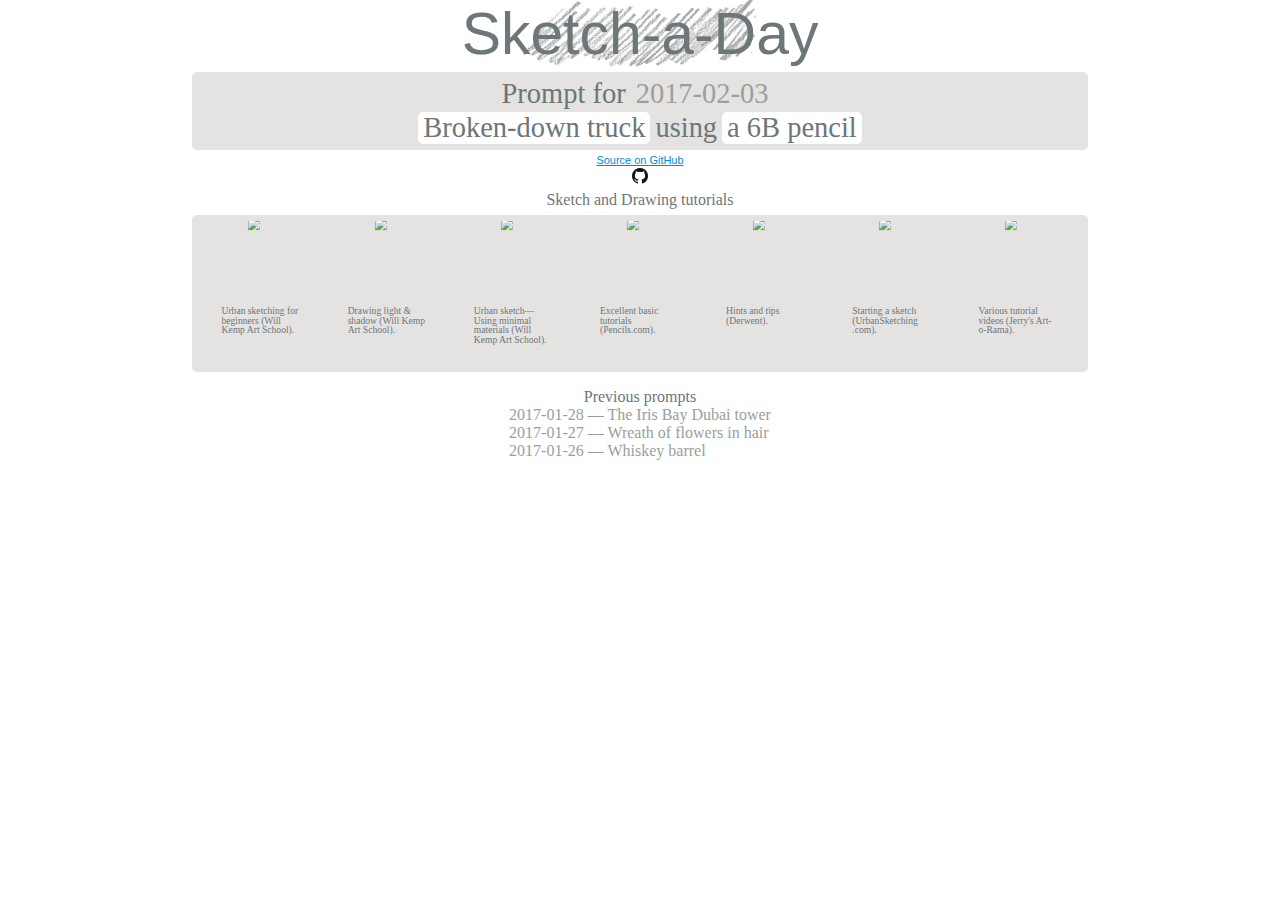
==== index.html @ 14eda0db "index.html for testing with browser-sync" ====
<!DOCTYPE html>
<html>

    <head>
        <link rel="stylesheet" type="text/css" href="./static/sketch-a-day.css">
    </head>

    <body>
        <div class="wrapper">
            <div class="title-box">Sketch-a-Day</div>
            <div class="text-box">
                <p>Prompt for <span class="highlight-date">2017-02-03</span></p>
                <p><span>Broken-down truck</span> using <span>a 6B pencil</span></p>
            </div>
            <div><a href="https://github.com/tildebyte/sketch-a-day" target="_blank">Source on GitHub</a></div>
            <div id="gh-icon">
                <a href="https://github.com/tildebyte/sketch-a-day" target="_blank"></a>
            </div>
        </div>
        <p>Sketch and Drawing tutorials</p>
        <div class="gallery">
            <div class="item">
                <a href="http://willkempartschool.com/urban-sketching-tutorial-for-beginners" target="_blank">
                    <div><img src="http://willkempartschool.com/wp-content/uploads/2015/09/pen-bike-sketch-detail-small.jpg" /></div>
                </a>
                <p>Urban sketching for beginners (Will Kemp Art School).</p>
            </div>
            <div class="item">
                <a href="http://willkempartschool.com/how-to-shade-a-drawing-light-shadow-part-2" target="_blank">
                    <div><img src="http://willkempartschool.com/wp-content/uploads/2014/03/finished-apple-drawing-tutorial.jpg" /></div>
                </a>
                <p>Drawing light &amp; shadow (Will Kemp Art School).</p>
            </div>
            <div class="item">
                <a href="http://willkempartschool.com/an-art-material-addicts-guide-to-becoming-a-minimalist-urban-sketcher" target="_blank">
                    <div><img src="http://willkempartschool.com/wp-content/uploads/2015/10/brushpen-on-table.jpg" /></div>
                </a>
                <p>Urban sketch&mdash;Using minimal materials (Will Kemp Art School).</p>
            </div>
            <div class="item">
                <a href="https://pencils.com/how-to-use-pencils" target="_blank">
                    <div><img src="https://36z9yt2c7y8f2f8nht38fgt3173q-wpengine.netdna-ssl.com/wp-content/uploads/2015/02/Fotolia_52719583_Subscription_Monthly_M.jpg" /></div>
                </a>
                <p>Excellent basic tutorials (Pencils.com).</p>
            </div>
            <div class="item">
                <a href="https://www.derwentart.com/en/gb/7559/hints-tips" target="_blank">
                    <div><img src="https://az31609.vo.msecnd.net/assets/images/widgetImages/11967911c0a00-b311-4776-9e3d-5156dc8737cd.jpg" /></div>
                </a>
                <p>Hints and tips (Derwent).</p>
            </div>
            <div class="item">
                <a href="http://www.urbansketching.com/urban-sketching-tutorial-starting-a-sketch.html" target="_blank">
                    <div><img src="http://www.urbansketching.com/uploads/3/4/6/3/3463003/3864390_orig.jpg" /></div>
                </a>
                <p>Starting a sketch (UrbanSketching .com).</p>
            </div>
            <div class="item">
                <a href="http://www.jerrysartarama.com/free-art-instruction-videos/subject/drawing" target="_blank">
                    <div><img src="http://www.jerrysartarama.com/media/catalog/category/drawing-header_1.jpg" /></div>
                </a>
                <p>Various tutorial videos (Jerry's Art-o-Rama).</p>
            </div>
        </div>
        <p>Previous prompts</p>
        <div class="history">
            <ul>
                <li>2017-01-28 &mdash; The Iris Bay Dubai tower</li>
                <li>2017-01-27 &mdash; Wreath of flowers in hair</li>
                <li>2017-01-26 &mdash; Whiskey barrel</li>
            </ul>
        </div>
    </body>

</html>
---- static/sketch-a-day.css ----
@font-face {
    font-family: Fira Sans;
    src: url("https://fonts.googleapis.com/css?family=Fira+Sans:300");
}

@font-face {
    font-family: Source Serif Pro;
    src: url("https://fonts.googleapis.com/css?family=Source+Serif+Pro");
}

:root {
    /*background*/
    --color-three: hsl(40.2, 98.2%, 100%);
    /*highlight*/
    --color-two: hsl(40.3, 5%, 89%);
    /*secondary*/
    --color-one: hsl(144, 5%, 61%);
    /*body text*/
    --color-zerozero: hsl(194.1, 5%, 45%);
    /*accent*/
    --color-blue: hsl(199.6, 100%, 41%);
}

* {
    text-align: center;
    color: var(--color-zerozero);
    margin: 0rem;
    padding: 0rem;
}

body {
    font-family: 'Fira Sans', sans-serif;
    font-family: 'Source Serif Pro', serif;
    background-color: var(--color-three);
}

.wrapper {
    margin-left: 15%;
    margin-right: 15%;
}

.wrapper .title-box {
    font-family: sans-serif;
    font-size: 3.68rem;
    background: url("scribble.png") no-repeat center top;
    background-size: contain;
    margin-bottom: 0.3rem;
}

.wrapper .text-box {
    background-color: var(--color-two);
    font-size: 1.78rem;
    padding: 0.3rem;
    border-radius: 0.3125rem;
}

.wrapper .text-box p {
    font-family: serif;
    display: flex;
    justify-content: center;
    align-items: baseline;
    flex-flow: row wrap;
    margin: 0.1rem 0.1rem;
}

.wrapper .text-box p span {
    background-color: var(--color-three);
    margin-left: 0.3125rem;
    margin-right: 0.3125rem;
    padding-left: 0.3125rem;
    padding-right: 0.3125rem;
    border-radius: 0.3125rem;
}

.wrapper .text-box .highlight-date {
    color: var(--color-one);
    background-color: var(--color-two);
}

.wrapper a {
    color: var(--color-blue);
    font-family: sans-serif;
    font-size: 0.685rem;
}

.wrapper #gh-icon {
    height: 1rem;
    margin-bottom: 0.4rem;
    background: url("GitHub-Mark-32px.png") no-repeat center top;
    background-size: contain;
}


/*GALLERY*/
/*<div class="gallery">
    <div class="item">
        <a
            <div><img
        </a>
        <p>*/

.gallery {
    padding: 0.4rem 0.4rem 0.4rem;
    background-color: var(--color-two);
    margin: 0.4rem 15% 1rem 15%;
    border-radius: 0.3125rem;
    display: flex;
    flex-flow: row wrap;
    /*justify-content: space-around;
    align-items: flex-start;
    align-content: flex-start;*/
}

.gallery .item {
    height: 9rem;
    width: 5rem;
    margin: auto;
}

.gallery .item a div {
    height: 5rem;
    width: 5rem;
    overflow: hidden;
    border-radius: 8%;
}

.gallery .item a div img {
    transform-origin: center center;
    transform: translate(-45%, -30%) scale(0.75);
    transition: all 0.6s ease;
}

.gallery .item a div:hover img {
    transform: translate(-45%, -35%) scale(0.35);
}

.gallery .item p {
    color: --color-zerozero;
    text-align: left;
    font: 0.6rem/1 serif;
    margin: 0.3rem 0rem;
}

.history {
    display: flex;
    justify-content: center;
    flex-direction: row;
}

.history ul {
    list-style-type: none;
}

.history ul li {
    text-align: left;
    padding: 0rem;
    color: var(--color-one);
}
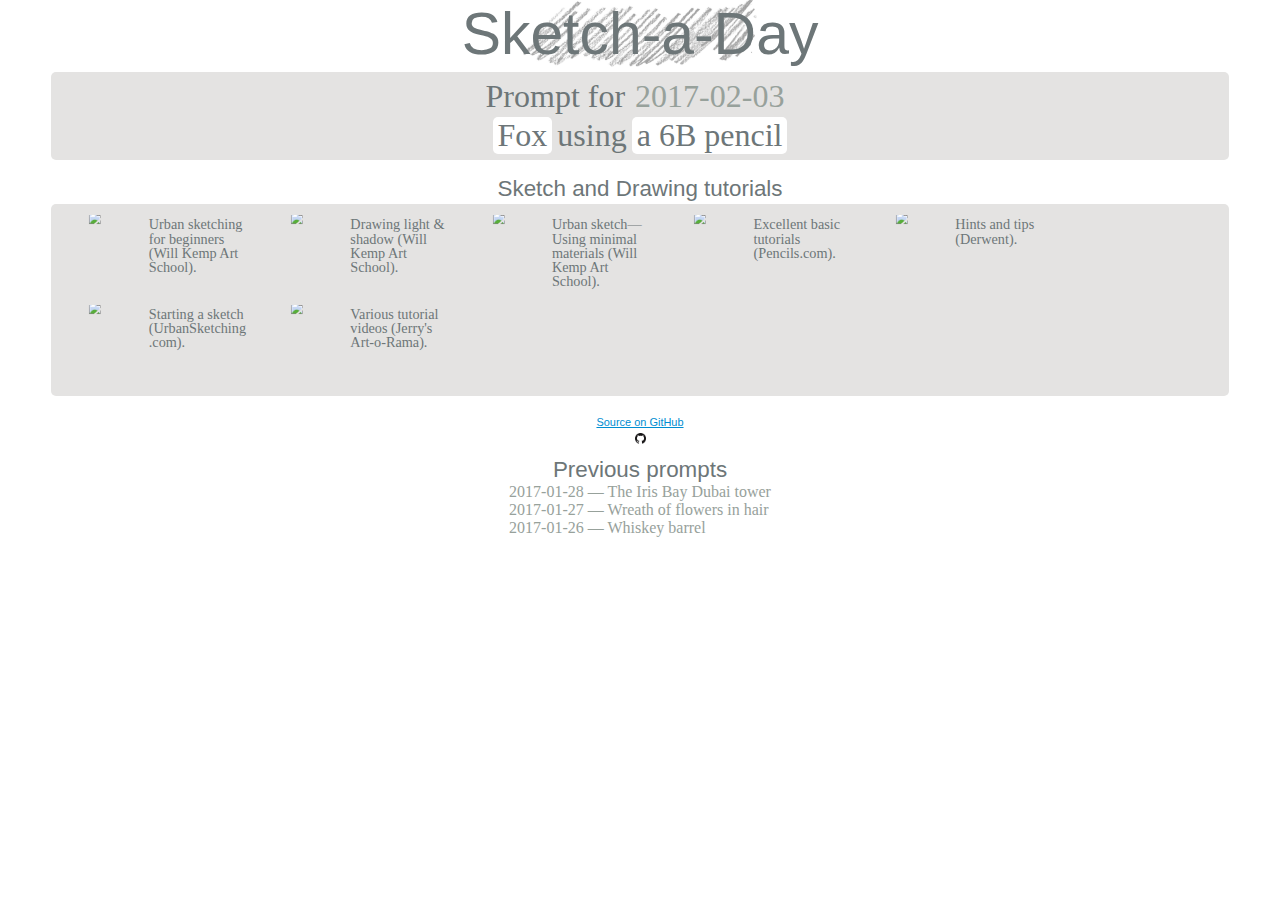
==== commit 7df6e02b: "Stupid bugs :(" ====
--- a/index.html
+++ b/index.html
@@ -10,11 +10,7 @@
             <div class="title-box">Sketch-a-Day</div>
             <div class="text-box">
                 <p>Prompt for <span class="highlight-date">2017-02-03</span></p>
-                <p><span>Broken-down truck</span> using <span>a 6B pencil</span></p>
-            </div>
-            <div><a href="https://github.com/tildebyte/sketch-a-day" target="_blank">Source on GitHub</a></div>
-            <div id="gh-icon">
-                <a href="https://github.com/tildebyte/sketch-a-day" target="_blank"></a>
+                <p><span>Fox</span> using <span>a 6B pencil</span></p>
             </div>
         </div>
         <p>Sketch and Drawing tutorials</p>
@@ -62,6 +58,10 @@
                 <p>Various tutorial videos (Jerry's Art-o-Rama).</p>
             </div>
         </div>
+        <div><a href="https://github.com/tildebyte/sketch-a-day" target="_blank">Source on GitHub</a></div>
+        <div id="gh-icon">
+            <a href="https://github.com/tildebyte/sketch-a-day" target="_blank"></a>
+        </div>
         <p>Previous prompts</p>
         <div class="history">
             <ul>
--- a/static/sketch-a-day.css
+++ b/static/sketch-a-day.css
@@ -34,9 +34,21 @@
     background-color: var(--color-three);
 }
 
+body p {
+    font-size: 1.4rem;
+    font-family: sans-serif;
+}
+
+body a {
+    font-family: sans-serif;
+    color: var(--color-blue);
+    font-size: 0.685rem;
+}
+
 .wrapper {
-    margin-left: 15%;
-    margin-right: 15%;
+    margin-right: 4%;
+    margin-bottom: 1rem;
+    margin-left: 4%;
 }
 
 .wrapper .title-box {
@@ -55,6 +67,7 @@
 }
 
 .wrapper .text-box p {
+    font-size: 2rem;
     font-family: serif;
     display: flex;
     justify-content: center;
@@ -83,9 +96,10 @@
     font-size: 0.685rem;
 }
 
-.wrapper #gh-icon {
-    height: 1rem;
-    margin-bottom: 0.4rem;
+#gh-icon {
+    height: 0.7rem;
+    margin-top: 0.2rem;
+    margin-bottom: 0.8rem;
     background: url("GitHub-Mark-32px.png") no-repeat center top;
     background-size: contain;
 }
@@ -100,21 +114,25 @@
         <p>*/
 
 .gallery {
-    padding: 0.4rem 0.4rem 0.4rem;
+    padding: 0.4rem;
     background-color: var(--color-two);
-    margin: 0.4rem 15% 1rem 15%;
+    margin: 0.1rem 4% 1rem 4%;
     border-radius: 0.3125rem;
     display: flex;
     flex-flow: row wrap;
-    /*justify-content: space-around;
+    /*justify-content: space-around;*/
     align-items: flex-start;
-    align-content: flex-start;*/
+    align-content: flex-start;
 }
 
 .gallery .item {
-    height: 9rem;
-    width: 5rem;
-    margin: auto;
+    height: 5rem;
+    width: 12rem;
+    margin: 0.3rem;
+}
+
+.gallery .item a {
+    display:block;
 }
 
 .gallery .item a div {
@@ -122,6 +140,7 @@
     width: 5rem;
     overflow: hidden;
     border-radius: 8%;
+    float: left;
 }
 
 .gallery .item a div img {
@@ -137,8 +156,10 @@
 .gallery .item p {
     color: --color-zerozero;
     text-align: left;
-    font: 0.6rem/1 serif;
-    margin: 0.3rem 0rem;
+    font: 0.89rem/1 serif;
+    margin-left: 5.1rem;
+    padding-top: 0.15rem;
+    padding-left: 0.3rem;
 }
 
 .history {
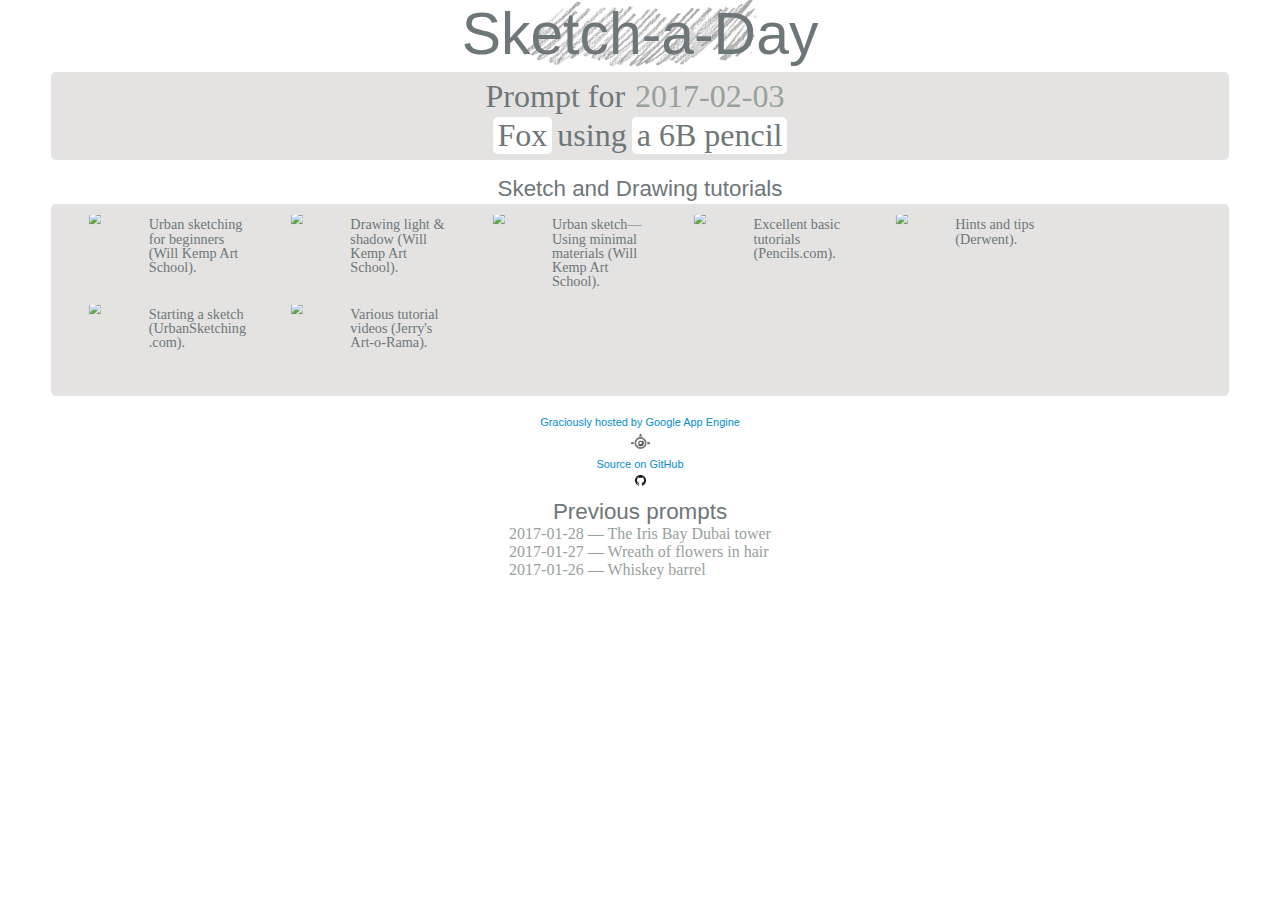
==== commit 792e960a: "Add GAE icon/link shout out" ====
--- a/index.html
+++ b/index.html
@@ -58,6 +58,10 @@
                 <p>Various tutorial videos (Jerry's Art-o-Rama).</p>
             </div>
         </div>
+        <div><a href="https://console.cloud.google.com/appengine" target="_blank">Graciously hosted by Google App Engine</a></div>
+        <div id="gae-icon">
+            <a href="https://console.cloud.google.com/appengine" target="_blank"></a>
+        </div>
         <div><a href="https://github.com/tildebyte/sketch-a-day" target="_blank">Source on GitHub</a></div>
         <div id="gh-icon">
             <a href="https://github.com/tildebyte/sketch-a-day" target="_blank"></a>
--- a/static/sketch-a-day.css
+++ b/static/sketch-a-day.css
@@ -32,6 +32,10 @@
     font-family: 'Fira Sans', sans-serif;
     font-family: 'Source Serif Pro', serif;
     background-color: var(--color-three);
+}
+
+a {
+    text-decoration: none;
 }
 
 body p {
@@ -96,6 +100,14 @@
     font-size: 0.685rem;
 }
 
+#gae-icon {
+    height: 1.2rem;
+    margin-top: 0.2rem;
+    margin-bottom: 0.1rem;
+    background: url("appengine.png") no-repeat center top;
+    background-size: contain;
+}
+
 #gh-icon {
     height: 0.7rem;
     margin-top: 0.2rem;
@@ -103,7 +115,6 @@
     background: url("GitHub-Mark-32px.png") no-repeat center top;
     background-size: contain;
 }
-
 
 /*GALLERY*/
 /*<div class="gallery">
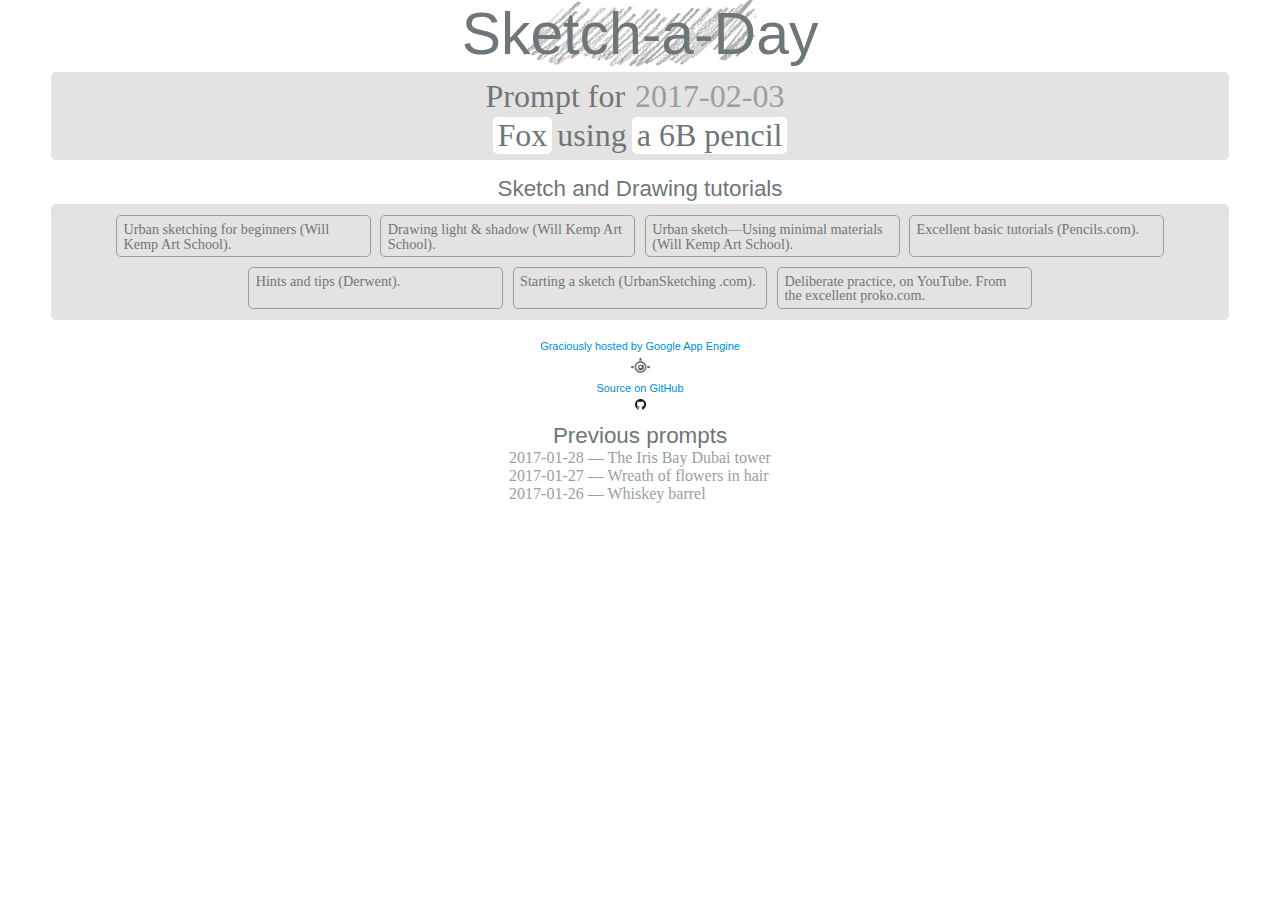
==== commit 0a965aa4: "Remove thumbnails from links gallery" ====
--- a/index.html
+++ b/index.html
@@ -3,6 +3,7 @@
 
     <head>
         <link rel="stylesheet" type="text/css" href="./static/sketch-a-day.css">
+        <link rel="icon" type="image/png" href="favicon.png" />
     </head>
 
     <body>
@@ -17,50 +18,43 @@
         <div class="gallery">
             <div class="item">
                 <a href="http://willkempartschool.com/urban-sketching-tutorial-for-beginners" target="_blank">
-                    <div><img src="http://willkempartschool.com/wp-content/uploads/2015/09/pen-bike-sketch-detail-small.jpg" /></div>
+                    <p>Urban sketching for beginners (Will Kemp Art School).</p>
                 </a>
-                <p>Urban sketching for beginners (Will Kemp Art School).</p>
             </div>
             <div class="item">
                 <a href="http://willkempartschool.com/how-to-shade-a-drawing-light-shadow-part-2" target="_blank">
-                    <div><img src="http://willkempartschool.com/wp-content/uploads/2014/03/finished-apple-drawing-tutorial.jpg" /></div>
+                    <p>Drawing light &amp; shadow (Will Kemp Art School).</p>
                 </a>
-                <p>Drawing light &amp; shadow (Will Kemp Art School).</p>
             </div>
             <div class="item">
                 <a href="http://willkempartschool.com/an-art-material-addicts-guide-to-becoming-a-minimalist-urban-sketcher" target="_blank">
-                    <div><img src="http://willkempartschool.com/wp-content/uploads/2015/10/brushpen-on-table.jpg" /></div>
+                    <p>Urban sketch&mdash;Using minimal materials (Will Kemp Art School).</p>
                 </a>
-                <p>Urban sketch&mdash;Using minimal materials (Will Kemp Art School).</p>
             </div>
             <div class="item">
                 <a href="https://pencils.com/how-to-use-pencils" target="_blank">
-                    <div><img src="https://36z9yt2c7y8f2f8nht38fgt3173q-wpengine.netdna-ssl.com/wp-content/uploads/2015/02/Fotolia_52719583_Subscription_Monthly_M.jpg" /></div>
+                    <p>Excellent basic tutorials (Pencils.com).</p>
                 </a>
-                <p>Excellent basic tutorials (Pencils.com).</p>
             </div>
             <div class="item">
                 <a href="https://www.derwentart.com/en/gb/7559/hints-tips" target="_blank">
-                    <div><img src="https://az31609.vo.msecnd.net/assets/images/widgetImages/11967911c0a00-b311-4776-9e3d-5156dc8737cd.jpg" /></div>
+                    <p>Hints and tips (Derwent).</p>
                 </a>
-                <p>Hints and tips (Derwent).</p>
             </div>
             <div class="item">
                 <a href="http://www.urbansketching.com/urban-sketching-tutorial-starting-a-sketch.html" target="_blank">
-                    <div><img src="http://www.urbansketching.com/uploads/3/4/6/3/3463003/3864390_orig.jpg" /></div>
+                    <p>Starting a sketch (UrbanSketching .com).</p>
                 </a>
-                <p>Starting a sketch (UrbanSketching .com).</p>
             </div>
             <div class="item">
-                <a href="http://www.jerrysartarama.com/free-art-instruction-videos/subject/drawing" target="_blank">
-                    <div><img src="http://www.jerrysartarama.com/media/catalog/category/drawing-header_1.jpg" /></div>
+                <a href="https://www.youtube.com/watch?v=wWuaQ84kGwI" target="_blank">
+                    <p>Deliberate practice, on YouTube. From the excellent proko.com.</p>
                 </a>
-                <p>Various tutorial videos (Jerry's Art-o-Rama).</p>
             </div>
         </div>
-        <div><a href="https://console.cloud.google.com/appengine" target="_blank">Graciously hosted by Google App Engine</a></div>
+        <div><a href="https://cloud.google.com/appengine" target="_blank">Graciously hosted by Google App Engine</a></div>
         <div id="gae-icon">
-            <a href="https://console.cloud.google.com/appengine" target="_blank"></a>
+            <a href="https://cloud.google.com/appengine" target="_blank"></a>
         </div>
         <div><a href="https://github.com/tildebyte/sketch-a-day" target="_blank">Source on GitHub</a></div>
         <div id="gh-icon">
--- a/static/sketch-a-day.css
+++ b/static/sketch-a-day.css
@@ -116,13 +116,8 @@
     background-size: contain;
 }
 
+
 /*GALLERY*/
-/*<div class="gallery">
-    <div class="item">
-        <a
-            <div><img
-        </a>
-        <p>*/
 
 .gallery {
     padding: 0.4rem;
@@ -131,46 +126,35 @@
     border-radius: 0.3125rem;
     display: flex;
     flex-flow: row wrap;
-    /*justify-content: space-around;*/
-    align-items: flex-start;
-    align-content: flex-start;
+    justify-content: center;
 }
 
 .gallery .item {
-    height: 5rem;
-    width: 12rem;
+    height: 2rem;
+    width: 15rem;
     margin: 0.3rem;
+    border-color: var(--color-one);
+    border-style: solid;
+    border-width: 1px;
+    border-radius: 0.3125rem;
+    padding: 0.4rem;
+    padding-bottom: 0.1rem;
+    transition: transform 0.6s ease;
 }
 
-.gallery .item a {
-    display:block;
+.gallery .item:hover {
+    transform: scale(0.75);
 }
 
-.gallery .item a div {
-    height: 5rem;
-    width: 5rem;
-    overflow: hidden;
-    border-radius: 8%;
-    float: left;
-}
-
-.gallery .item a div img {
-    transform-origin: center center;
-    transform: translate(-45%, -30%) scale(0.75);
-    transition: all 0.6s ease;
-}
-
-.gallery .item a div:hover img {
-    transform: translate(-45%, -35%) scale(0.35);
-}
-
-.gallery .item p {
+.gallery .item a p {
     color: --color-zerozero;
     text-align: left;
     font: 0.89rem/1 serif;
-    margin-left: 5.1rem;
-    padding-top: 0.15rem;
-    padding-left: 0.3rem;
+    transition: color 0.6s ease;
+}
+
+.gallery .item a p:hover {
+    color: hsl(199.6, 50%, 41%);
 }
 
 .history {
